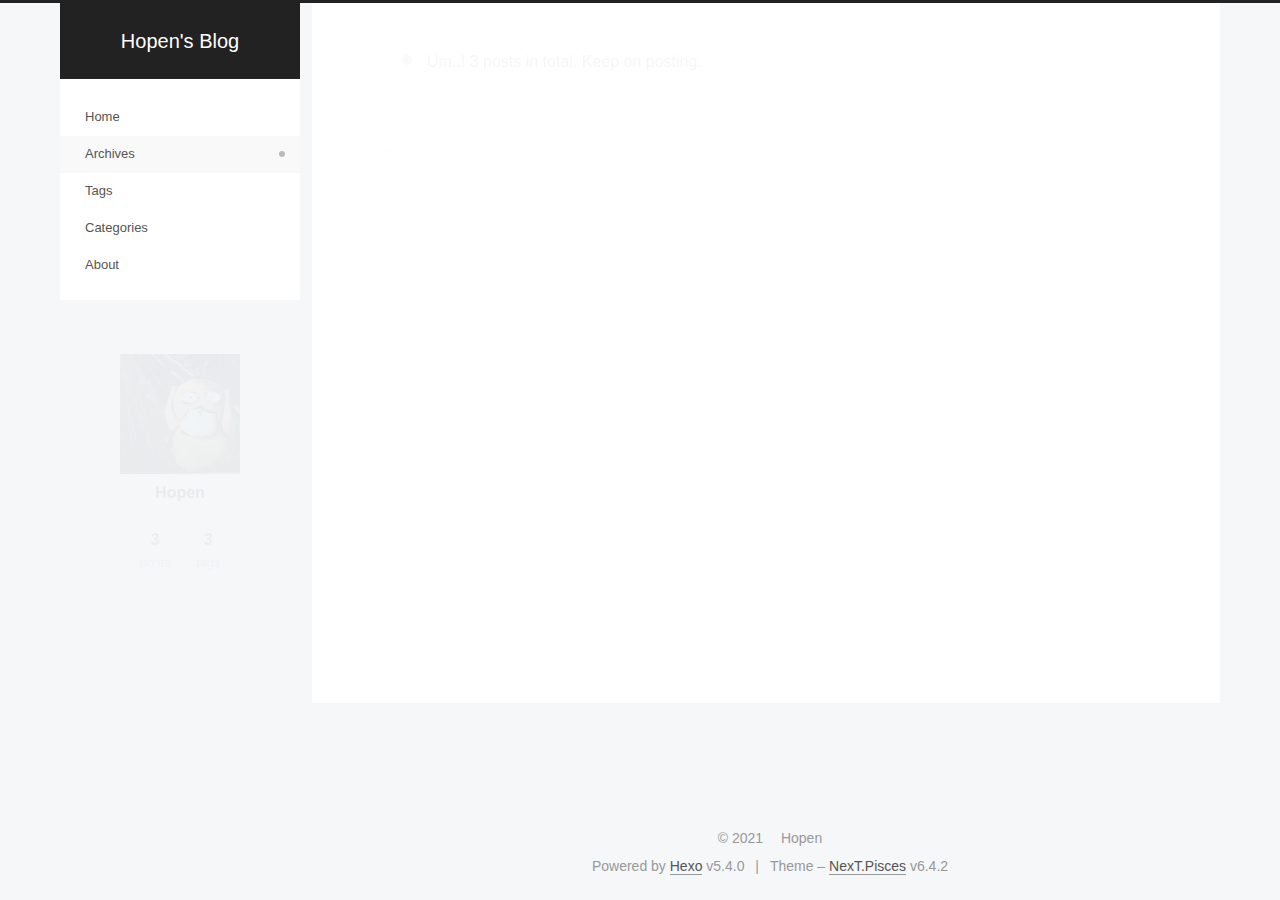
==== archives/index.html @ 2e1cee62 "Site updated: 2021-11-30 07:17:45" ====
<!DOCTYPE html>












  


<html class="theme-next pisces use-motion" lang="Chinese, English">
<head>
  <meta charset="UTF-8"/>
<meta http-equiv="X-UA-Compatible" content="IE=edge" />
<meta name="viewport" content="width=device-width, initial-scale=1, maximum-scale=2"/>
<meta name="theme-color" content="#222">












<meta http-equiv="Cache-Control" content="no-transform" />
<meta http-equiv="Cache-Control" content="no-siteapp" />






















<link href="/lib/font-awesome/css/font-awesome.min.css?v=4.6.2" rel="stylesheet" type="text/css" />

<link href="/css/main.css?v=6.4.2" rel="stylesheet" type="text/css" />


  <link rel="apple-touch-icon" sizes="180x180" href="/images/apple-touch-icon-next.png?v=6.4.2">


  <link rel="icon" type="image/png" sizes="32x32" href="/images/favicon-32x32-next.png?v=6.4.2">


  <link rel="icon" type="image/png" sizes="16x16" href="/images/favicon-16x16-next.png?v=6.4.2">


  <link rel="mask-icon" href="/images/logo.svg?v=6.4.2" color="#222">









<script type="text/javascript" id="hexo.configurations">
  var NexT = window.NexT || {};
  var CONFIG = {
    root: '',
    scheme: 'Pisces',
    version: '6.4.2',
    sidebar: {"position":"left","display":"post","offset":12,"b2t":true,"scrollpercent":true,"onmobile":false},
    fancybox: false,
    fastclick: false,
    lazyload: false,
    tabs: true,
    motion: {"enable":true,"async":false,"transition":{"post_block":"fadeIn","post_header":"slideDownIn","post_body":"slideDownIn","coll_header":"slideLeftIn","sidebar":"slideUpIn"}},
    algolia: {
      applicationID: '',
      apiKey: '',
      indexName: '',
      hits: {"per_page":10},
      labels: {"input_placeholder":"Search for Posts","hits_empty":"We didn't find any results for the search: ${query}","hits_stats":"${hits} results found in ${time} ms"}
    }
  };
</script>


  




  <meta property="og:type" content="website">
<meta property="og:title" content="Hopen&#39;s Blog">
<meta property="og:url" content="http://hopexn.github.io/archives/index.html">
<meta property="og:site_name" content="Hopen&#39;s Blog">
<meta property="og:locale">
<meta property="article:author" content="Hopen">
<meta name="twitter:card" content="summary">






  <link rel="canonical" href="http://hopexn.github.io/archives/"/>



<script type="text/javascript" id="page.configurations">
  CONFIG.page = {
    sidebar: "",
  };
</script>

  <title>Archive | Hopen's Blog</title>
  









  <noscript>
  <style type="text/css">
    .use-motion .motion-element,
    .use-motion .brand,
    .use-motion .menu-item,
    .sidebar-inner,
    .use-motion .post-block,
    .use-motion .pagination,
    .use-motion .comments,
    .use-motion .post-header,
    .use-motion .post-body,
    .use-motion .collection-title { opacity: initial; }

    .use-motion .logo,
    .use-motion .site-title,
    .use-motion .site-subtitle {
      opacity: initial;
      top: initial;
    }

    .use-motion {
      .logo-line-before i { left: initial; }
      .logo-line-after i { right: initial; }
    }
  </style>
</noscript>

<meta name="generator" content="Hexo 5.4.0"></head>

<body itemscope itemtype="http://schema.org/WebPage" lang="Chinese, English">

  
  
    
  

  <div class="container sidebar-position-left page-archive">
    <div class="headband"></div>

    <header id="header" class="header" itemscope itemtype="http://schema.org/WPHeader">
      <div class="header-inner"><div class="site-brand-wrapper">
  <div class="site-meta ">
    

    <div class="custom-logo-site-title">
      <a href="/" class="brand" rel="start">
        <span class="logo-line-before"><i></i></span>
        <span class="site-title">Hopen's Blog</span>
        <span class="logo-line-after"><i></i></span>
      </a>
    </div>
    
  </div>

  <div class="site-nav-toggle">
    <button aria-label="Toggle navigation bar">
      <span class="btn-bar"></span>
      <span class="btn-bar"></span>
      <span class="btn-bar"></span>
    </button>
  </div>
</div>



<nav class="site-nav">
  
    <ul id="menu" class="menu">
      
        
        
        
          
          <li class="menu-item menu-item-home">
    <a href="/" rel="section">
      <i class="menu-item-icon fa fa-fw fa-home"></i> <br />Home</a>
  </li>
        
        
        
          
          <li class="menu-item menu-item-archives menu-item-active">
    <a href="/archives/" rel="section">
      <i class="menu-item-icon fa fa-fw fa-archive"></i> <br />Archives</a>
  </li>
        
        
        
          
          <li class="menu-item menu-item-tags">
    <a href="/tags/" rel="section">
      <i class="menu-item-icon fa fa-fw fa-tags"></i> <br />Tags</a>
  </li>
        
        
        
          
          <li class="menu-item menu-item-categories">
    <a href="/categories/" rel="section">
      <i class="menu-item-icon fa fa-fw fa-th"></i> <br />Categories</a>
  </li>
        
        
        
          
          <li class="menu-item menu-item-about">
    <a href="/about/" rel="section">
      <i class="menu-item-icon fa fa-fw fa-user"></i> <br />About</a>
  </li>

      
      
    </ul>
  

  

  
</nav>



  



</div>
    </header>

    


    <main id="main" class="main">
      <div class="main-inner">
        <div class="content-wrap">
          
            

    
    
      
      
    
      
      
    
      
      
    
      
      
    
      
      
    
    

  


          
          <div id="content" class="content">
            

  
  
  
  <div class="post-block archive">
    <div id="posts" class="posts-collapse">
      <span class="archive-move-on"></span>

      
      <span class="archive-page-counter">
        
        
        
          
        
        Um..! 3 posts in total. Keep on posting.
      </span>
      

      

        
        
        

        
          
          <div class="collection-title">
            <h2 class="archive-year" id="archive-year-2019">2019</h2>
          </div>
        
        

        

  <article class="post post-type-normal" itemscope itemtype="http://schema.org/Article">
    <header class="post-header">

      <h3 class="post-title">
        
            <a class="post-title-link" href="/2019/%E6%95%B0%E6%8D%AE%E5%8F%AF%E8%A7%86%E5%8C%96%E8%AF%BE%E8%AE%BE%E4%B8%80%EF%BC%9A%E4%B8%AD%E5%9B%BD%E7%BE%8E%E5%B1%95%E5%9B%BE%E7%89%87%E7%9B%B8%E4%BC%BC%E5%BA%A6%E6%A3%80%E6%B5%8B/" itemprop="url">
              
                <span itemprop="name">数据可视化课设一：中国美展图片相似度检测</span>
              
            </a>
        
      </h3>

      <div class="post-meta">
        <time class="post-time" itemprop="dateCreated"
              datetime="2019-04-19T12:26:35+08:00"
              content="2019-04-19" >
          04-19
        </time>
      </div>

    </header>
  </article>



      

        
        
        

        
        

        

  <article class="post post-type-normal" itemscope itemtype="http://schema.org/Article">
    <header class="post-header">

      <h3 class="post-title">
        
            <a class="post-title-link" href="/2019/SSH%E7%AB%AF%E5%8F%A3%E4%BB%A3%E7%90%86%E6%8A%80%E5%B7%A7/" itemprop="url">
              
                <span itemprop="name">SSH端口代理技巧</span>
              
            </a>
        
      </h3>

      <div class="post-meta">
        <time class="post-time" itemprop="dateCreated"
              datetime="2019-03-21T14:05:45+08:00"
              content="2019-03-21" >
          03-21
        </time>
      </div>

    </header>
  </article>



      

        
        
        

        
        

        

  <article class="post post-type-normal" itemscope itemtype="http://schema.org/Article">
    <header class="post-header">

      <h3 class="post-title">
        
            <a class="post-title-link" href="/2019/%E5%A4%A7%E6%95%B0%E6%8D%AE%E7%B3%BB%E7%BB%9F%E5%9F%BA%E7%A1%80%E5%AE%9E%E9%AA%8C%E5%9B%9B/" itemprop="url">
              
                <span itemprop="name">大数据系统基础 实验四</span>
              
            </a>
        
      </h3>

      <div class="post-meta">
        <time class="post-time" itemprop="dateCreated"
              datetime="2019-01-01T12:00:00+08:00"
              content="2019-01-01" >
          01-01
        </time>
      </div>

    </header>
  </article>



      

    </div>
  </div>
  
  
  

  



          </div>
          

        </div>
        
          
  
  <div class="sidebar-toggle">
    <div class="sidebar-toggle-line-wrap">
      <span class="sidebar-toggle-line sidebar-toggle-line-first"></span>
      <span class="sidebar-toggle-line sidebar-toggle-line-middle"></span>
      <span class="sidebar-toggle-line sidebar-toggle-line-last"></span>
    </div>
  </div>

  <aside id="sidebar" class="sidebar">
    
    <div class="sidebar-inner">

      

      

      <section class="site-overview-wrap sidebar-panel sidebar-panel-active">
        <div class="site-overview">
          <div class="site-author motion-element" itemprop="author" itemscope itemtype="http://schema.org/Person">
            
              <img class="site-author-image" itemprop="image"
                src="/images/avatar.jpg"
                alt="Hopen" />
            
              <p class="site-author-name" itemprop="name">Hopen</p>
              <p class="site-description motion-element" itemprop="description"></p>
          </div>

          
            <nav class="site-state motion-element">
              
                <div class="site-state-item site-state-posts">
                
                  <a href="/archives/%20%7C%7C%20archive">
                
                    <span class="site-state-item-count">3</span>
                    <span class="site-state-item-name">posts</span>
                  </a>
                </div>
              

              

              
                
                
                <div class="site-state-item site-state-tags">
                  <a href="/tags/index.html">
                    
                    
                      
                    
                      
                    
                      
                    
                    <span class="site-state-item-count">3</span>
                    <span class="site-state-item-name">tags</span>
                  </a>
                </div>
              
            </nav>
          

          

          

          
          

          
          

          
            
          
          

        </div>
      </section>

      

      
        <div class="back-to-top">
          <i class="fa fa-arrow-up"></i>
          
            <span id="scrollpercent"><span>0</span>%</span>
          
        </div>
      

    </div>
  </aside>


        
      </div>
    </main>

    <footer id="footer" class="footer">
      <div class="footer-inner">
        <div class="copyright">&copy; <span itemprop="copyrightYear">2021</span>
  <span class="with-love" id="animate">
    <i class="fa fa-user"></i>
  </span>
  <span class="author" itemprop="copyrightHolder">Hopen</span>

  

  
</div>


  



  <div class="powered-by">Powered by <a class="theme-link" target="_blank" rel="external nofollow" href="https://hexo.io">Hexo</a> v5.4.0</div>



  <span class="post-meta-divider">|</span>



  <div class="theme-info">Theme – <a class="theme-link" target="_blank" rel="external nofollow" href="https://theme-next.org">NexT.Pisces</a> v6.4.2</div>




        








        
      </div>
    </footer>

    

    
	
    

    
  </div>

  

<script type="text/javascript">
  if (Object.prototype.toString.call(window.Promise) !== '[object Function]') {
    window.Promise = null;
  }
</script>


























  
  
    <script type="text/javascript" src="/lib/jquery/index.js?v=2.1.3"></script>
  

  
  
    <script type="text/javascript" src="/lib/velocity/velocity.min.js?v=1.2.1"></script>
  

  
  
    <script type="text/javascript" src="/lib/velocity/velocity.ui.min.js?v=1.2.1"></script>
  


  


  <script type="text/javascript" src="/js/src/utils.js?v=6.4.2"></script>

  <script type="text/javascript" src="/js/src/motion.js?v=6.4.2"></script>



  
  


  <script type="text/javascript" src="/js/src/affix.js?v=6.4.2"></script>

  <script type="text/javascript" src="/js/src/schemes/pisces.js?v=6.4.2"></script>



  

  


  <script type="text/javascript" src="/js/src/bootstrap.js?v=6.4.2"></script>



  



  










  





  

  

  

  
  

  
  

  


  
  

  

  

  

  

  
  <style>
    .copy-btn {
      display: inline-block;
      padding: 6px 12px;
      font-size: 13px;
      font-weight: 700;
      line-height: 20px;
      color: #333;
      white-space: nowrap;
      vertical-align: middle;
      cursor: pointer;
      background-color: #eee;
      background-image: linear-gradient(#fcfcfc, #eee);
      border: 1px solid #d5d5d5;
      border-radius: 3px;
      user-select: none;
      outline: 0;
    }

    .highlight-wrap .copy-btn {
      transition: opacity .3s ease-in-out;
      opacity: 0;
      padding: 2px 6px;
      position: absolute;
      right: 4px;
      top: 8px;
    }

    .highlight-wrap:hover .copy-btn,
    .highlight-wrap .copy-btn:focus {
      opacity: 1
    }

    .highlight-wrap {
      position: relative;
    }
  </style>
  <script>
    $('.highlight').each(function (i, e) {
      var $wrap = $('<div>').addClass('highlight-wrap')
      $(e).after($wrap)
      $wrap.append($('<button>').addClass('copy-btn').append('Copy').on('click', function (e) {
        var code = $(this).parent().find('.code').find('.line').map(function (i, e) {
          return $(e).text()
        }).toArray().join('\n')
        var ta = document.createElement('textarea')
        document.body.appendChild(ta)
        ta.style.position = 'absolute'
        ta.style.top = '0px'
        ta.style.left = '0px'
        ta.value = code
        ta.select()
        ta.focus()
        var result = document.execCommand('copy')
        document.body.removeChild(ta)
        
        $(this).blur()
      })).on('mouseleave', function (e) {
        var $b = $(this).find('.copy-btn')
        setTimeout(function () {
          $b.text('Copy')
        }, 300)
      }).append(e)
    })
  </script>


</body>
</html>
---- css/main.css ----
/* normalize.css v3.0.2 | MIT License | git.io/normalize */
html {
  font-family: sans-serif; /* 1 */
  -ms-text-size-adjust: 100%; /* 2 */
  -webkit-text-size-adjust: 100%; /* 2 */
}
body {
  margin: 0;
}
article,
aside,
details,
figcaption,
figure,
footer,
header,
hgroup,
main,
menu,
nav,
section,
summary {
  display: block;
}
audio,
canvas,
progress,
video {
  display: inline-block; /* 1 */
  vertical-align: baseline; /* 2 */
}
audio:not([controls]) {
  display: none;
  height: 0;
}
[hidden],
template {
  display: none;
}
a {
  background-color: transparent;
}
a:active,
a:hover {
  outline: 0;
}
abbr[title] {
  border-bottom: 1px dotted;
}
b,
strong {
  font-weight: bold;
}
dfn {
  font-style: italic;
}
h1 {
  font-size: 2em;
  margin: 0.67em 0;
}
mark {
  background: #ff0;
  color: #000;
}
small {
  font-size: 80%;
}
sub,
sup {
  font-size: 75%;
  line-height: 0;
  position: relative;
  vertical-align: baseline;
}
sup {
  top: -0.5em;
}
sub {
  bottom: -0.25em;
}
img {
  border: 0;
}
svg:not(:root) {
  overflow: hidden;
}
figure {
  margin: 1em 40px;
}
hr {
  -moz-box-sizing: content-box;
  box-sizing: content-box;
  height: 0;
}
pre {
  overflow: auto;
}
code,
kbd,
pre,
samp {
  font-family: monospace, monospace;
  font-size: 1em;
}
button,
input,
optgroup,
select,
textarea {
  color: inherit; /* 1 */
  font: inherit; /* 2 */
  margin: 0; /* 3 */
}
button {
  overflow: visible;
}
button,
select {
  text-transform: none;
}
button,
html input[type="button"],
input[type="reset"],
input[type="submit"] {
  -webkit-appearance: button; /* 2 */
  cursor: pointer; /* 3 */
}
button[disabled],
html input[disabled] {
  cursor: default;
}
button::-moz-focus-inner,
input::-moz-focus-inner {
  border: 0;
  padding: 0;
}
input {
  line-height: normal;
}
input[type="checkbox"],
input[type="radio"] {
  box-sizing: border-box; /* 1 */
  padding: 0; /* 2 */
}
input[type="number"]::-webkit-inner-spin-button,
input[type="number"]::-webkit-outer-spin-button {
  height: auto;
}
input[type="search"] {
  -webkit-appearance: textfield; /* 1 */
  -moz-box-sizing: content-box;
  -webkit-box-sizing: content-box; /* 2 */
  box-sizing: content-box;
}
input[type="search"]::-webkit-search-cancel-button,
input[type="search"]::-webkit-search-decoration {
  -webkit-appearance: none;
}
fieldset {
  border: 1px solid #c0c0c0;
  margin: 0 2px;
  padding: 0.35em 0.625em 0.75em;
}
legend {
  border: 0; /* 1 */
  padding: 0; /* 2 */
}
textarea {
  overflow: auto;
}
optgroup {
  font-weight: bold;
}
table {
  border-collapse: collapse;
  border-spacing: 0;
}
td,
th {
  padding: 0;
}
::selection {
  background: #262a30;
  color: #fff;
}
body {
  position: relative;
  font-family: 'Lato', "PingFang SC", "Microsoft YaHei", sans-serif;
  font-size: 14px;
  line-height: 2;
  color: #555;
  background: #f5f7f9;
}
@media (max-width: 767px) {
  body {
    padding-right: 0 !important;
  }
}
@media (min-width: 768px) and (max-width: 991px) {
  body {
    padding-right: 0 !important;
  }
}
@media (min-width: 1200px) {
  body {
    font-size: 16px;
  }
}
h1,
h2,
h3,
h4,
h5,
h6 {
  margin: 0;
  padding: 0;
  font-weight: bold;
  line-height: 1.5;
  font-family: 'Lato', "PingFang SC", "Microsoft YaHei", sans-serif;
}
h1,
h2,
h3,
h4,
h5,
h6 {
  margin: 20px 0 15px;
}
h1 {
  font-size: 22px;
}
@media (max-width: 767px) {
  h1 {
    font-size: 18px;
  }
}
h2 {
  font-size: 20px;
}
@media (max-width: 767px) {
  h2 {
    font-size: 16px;
  }
}
h3 {
  font-size: 18px;
}
@media (max-width: 767px) {
  h3 {
    font-size: 14px;
  }
}
h4 {
  font-size: 16px;
}
@media (max-width: 767px) {
  h4 {
    font-size: 12px;
  }
}
h5 {
  font-size: 14px;
}
@media (max-width: 767px) {
  h5 {
    font-size: 10px;
  }
}
h6 {
  font-size: 12px;
}
@media (max-width: 767px) {
  h6 {
    font-size: 8px;
  }
}
p {
  margin: 0 0 20px 0;
}
a,
span.exturl {
  overflow-wrap: break-word;
  word-wrap: break-word;
  background-color: transparent;
  color: #555;
  text-decoration: none;
  outline: none;
  border-bottom: 1px solid #999;
  cursor: pointer;
}
a:hover,
span.exturl:hover,
a:active,
span.exturl:active {
  color: #222;
  border-bottom-color: #222;
}
blockquote {
  margin: 0;
  padding: 0;
}
img {
  display: block;
  margin: auto;
  max-width: 100%;
  height: auto;
}
hr {
  margin: 40px 0;
  height: 3px;
  border: none;
  background-color: #ddd;
  background-image: repeating-linear-gradient(-45deg, #fff, #fff 4px, transparent 4px, transparent 8px);
}
blockquote {
  padding: 0 15px;
  color: #666;
  border-left: 4px solid #ddd;
}
blockquote cite::before {
  content: "-";
  padding: 0 5px;
}
dt {
  font-weight: 700;
}
dd {
  margin: 0;
  padding: 0;
}
kbd {
  border: 1px solid #ccc;
  border-radius: 0.2em;
  box-shadow: 0.1em 0.1em 0.2em rgba(0,0,0,0.1);
  background-color: #f9f9f9;
  font-family: inherit;
  background-image: -webkit-linear-gradient(top, #eee, #fff, #eee);
  padding: 0.1em 0.3em;
  white-space: nowrap;
}
.text-left {
  text-align: left;
}
.text-center {
  text-align: center;
}
.text-right {
  text-align: right;
}
.text-justify {
  text-align: justify;
}
.text-nowrap {
  white-space: nowrap;
}
.text-lowercase {
  text-transform: lowercase;
}
.text-uppercase {
  text-transform: uppercase;
}
.text-capitalize {
  text-transform: capitalize;
}
.center-block {
  display: block;
  margin-left: auto;
  margin-right: auto;
}
.clearfix:before,
.clearfix:after {
  content: " ";
  display: table;
}
.clearfix:after {
  clear: both;
}
.pullquote {
  width: 45%;
}
.pullquote.left {
  float: left;
  margin-left: 5px;
  margin-right: 10px;
}
.pullquote.right {
  float: right;
  margin-left: 10px;
  margin-right: 5px;
}
.affix.affix.affix {
  position: fixed;
}
.translation {
  margin-top: -20px;
  font-size: 14px;
  color: #999;
}
.scrollbar-measure {
  width: 100px;
  height: 100px;
  overflow: scroll;
  position: absolute;
  top: -9999px;
}
.use-motion .motion-element {
  opacity: 0;
}
table {
  margin: 20px 0;
  width: 100%;
  border-collapse: collapse;
  border-spacing: 0;
  border: 1px solid #ddd;
  font-size: 14px;
  word-break: break-all;
}
table>tbody>tr:nth-of-type(odd) {
  background-color: #f9f9f9;
}
table>tbody>tr:hover {
  background-color: #f5f5f5;
}
caption,
th,
td {
  padding: 8px;
  text-align: left;
  vertical-align: middle;
  font-weight: normal;
}
th,
td {
  border-bottom: 3px solid #ddd;
  border-right: 1px solid #eee;
}
th {
  padding-bottom: 10px;
  font-weight: 700;
}
td {
  border-bottom-width: 1px;
}
html,
body {
  height: 100%;
}
.container {
  position: relative;
  min-height: 100%;
}
.header-inner {
  margin: 0 auto;
  padding: 100px 0 70px;
  width: calc(100% - 20px);
}
@media (min-width: 1200px) {
  .container .header-inner {
    width: 1160px;
  }
}
@media (min-width: 1600px) {
  .container .header-inner {
    width: 73%;
  }
}
.main {
  padding-bottom: 150px;
}
.main-inner {
  margin: 0 auto;
  width: calc(100% - 20px);
}
@media (min-width: 1200px) {
  .container .main-inner {
    width: 1160px;
  }
}
@media (min-width: 1600px) {
  .container .main-inner {
    width: 73%;
  }
}
.footer {
  position: absolute;
  left: 0;
  bottom: 0;
  width: 100%;
  min-height: 50px;
}
.footer-inner {
  box-sizing: border-box;
  margin: 20px auto;
  width: calc(100% - 20px);
}
@media (min-width: 1200px) {
  .container .footer-inner {
    width: 1160px;
  }
}
@media (min-width: 1600px) {
  .container .footer-inner {
    width: 73%;
  }
}
pre,
.highlight {
  overflow: auto;
  margin: 20px 0;
  padding: 0;
  font-size: 14px;
  color: #4d4d4c;
  background: #f7f7f7;
  line-height: 1.6;
}
pre,
code {
  font-family: consolas, Menlo, "PingFang SC", "Microsoft YaHei", monospace;
}
code {
  overflow-wrap: break-word;
  word-wrap: break-word;
  padding: 2px 4px;
  color: #555;
  background: #eee;
  border-radius: 3px;
  font-size: 14px;
}
pre {
  padding: 10px;
}
pre code {
  padding: 0;
  color: #4d4d4c;
  background: none;
  text-shadow: none;
}
.highlight {
  border-radius: 1px;
}
.highlight pre {
  border: none;
  margin: 0;
  padding: 10px 0;
}
.highlight table {
  margin: 0;
  width: auto;
  border: none;
}
.highlight td {
  border: none;
  padding: 0;
}
.highlight figcaption {
  font-size: 1em;
  color: #4d4d4c;
  line-height: 1em;
  margin-bottom: 1em;
  margin: 0em;
  padding: 0.5em;
  background: #eee;
  border-bottom: 1px solid #e9e9e9;
}
.highlight figcaption:before,
.highlight figcaption:after {
  content: " ";
  display: table;
}
.highlight figcaption:after {
  clear: both;
}
.highlight figcaption a {
  float: right;
  color: #4d4d4c;
}
.highlight figcaption a:hover {
  border-bottom-color: #4d4d4c;
}
.highlight .gutter pre {
  padding-left: 10px;
  padding-right: 10px;
  color: #869194;
  text-align: right;
  background-color: #eff2f3;
}
.highlight .code pre {
  width: 100%;
  padding-left: 10px;
  padding-right: 10px;
  background-color: #f7f7f7;
}
.highlight .line {
  height: 20px;
}
.gutter {
  -webkit-user-select: none;
  -moz-user-select: none;
  -ms-user-select: none;
  user-select: none;
}
.gist table {
  width: auto;
}
.gist table td {
  border: none;
}
pre .deletion {
  background: #fdd;
}
pre .addition {
  background: #dfd;
}
pre .meta {
  color: #8959a8;
}
pre .comment {
  color: #8e908c;
}
pre .variable,
pre .attribute,
pre .tag,
pre .regexp,
pre .ruby .constant,
pre .xml .tag .title,
pre .xml .pi,
pre .xml .doctype,
pre .html .doctype,
pre .css .id,
pre .css .class,
pre .css .pseudo {
  color: #c82829;
}
pre .number,
pre .preprocessor,
pre .built_in,
pre .literal,
pre .params,
pre .constant,
pre .command {
  color: #f5871f;
}
pre .ruby .class .title,
pre .css .rules .attribute,
pre .string,
pre .value,
pre .inheritance,
pre .header,
pre .ruby .symbol,
pre .xml .cdata,
pre .special,
pre .number,
pre .formula {
  color: #718c00;
}
pre .title,
pre .css .hexcolor {
  color: #3e999f;
}
pre .function,
pre .python .decorator,
pre .python .title,
pre .ruby .function .title,
pre .ruby .title .keyword,
pre .perl .sub,
pre .javascript .title,
pre .coffeescript .title {
  color: #4271ae;
}
pre .keyword,
pre .javascript .function {
  color: #8959a8;
}
.posts-expand .post-body img.full-image {
  border: none;
}
.blockquote-center,
.page-home .post-type-quote blockquote,
.page-post-detail .post-type-quote blockquote {
  position: relative;
  margin: 40px 0;
  padding: 0;
  border-left: none;
  text-align: center;
}
.blockquote-center::before,
.page-home .post-type-quote blockquote::before,
.page-post-detail .post-type-quote blockquote::before,
.blockquote-center::after,
.page-home .post-type-quote blockquote::after,
.page-post-detail .post-type-quote blockquote::after {
  position: absolute;
  content: ' ';
  display: block;
  width: 100%;
  height: 24px;
  opacity: 0.2;
  background-repeat: no-repeat;
  background-position: 0 -6px;
  background-size: 22px 22px;
}
.blockquote-center::before,
.page-home .post-type-quote blockquote::before,
.page-post-detail .post-type-quote blockquote::before {
  top: -20px;
  background-image: url("../images/quote-l.svg");
  border-top: 1px solid #ccc;
}
.blockquote-center::after,
.page-home .post-type-quote blockquote::after,
.page-post-detail .post-type-quote blockquote::after {
  bottom: -20px;
  background-image: url("../images/quote-r.svg");
  border-bottom: 1px solid #ccc;
  background-position: 100% 8px;
}
.blockquote-center p,
.page-home .post-type-quote blockquote p,
.page-post-detail .post-type-quote blockquote p,
.blockquote-center div,
.page-home .post-type-quote blockquote div,
.page-post-detail .post-type-quote blockquote div {
  text-align: center;
}
.post .post-body .group-picture img {
  box-sizing: border-box;
  padding: 0 3px;
  border: none;
}
.post .group-picture-row {
  overflow: hidden;
  margin-top: 6px;
}
.post .group-picture-row:first-child {
  margin-top: 0;
}
.post .group-picture-column {
  float: left;
}
.page-post-detail .post-body .group-picture-column {
  float: none;
  margin-top: 10px;
  width: auto !important;
}
.page-post-detail .post-body .group-picture-column img {
  margin: 0 auto;
}
.page-archive .group-picture-container {
  overflow: hidden;
}
.page-archive .group-picture-row {
  float: left;
}
.page-archive .group-picture-row:first-child {
  margin-top: 6px;
}
.page-archive .group-picture-column {
  max-width: 150px;
  max-height: 150px;
}
.post-body .note {
  position: relative;
  padding: 15px;
  margin-bottom: 20px;
  border: 1px solid #eee;
  border-left-width: 5px;
  border-radius: 3px;
}
.post-body .note h2,
.post-body .note h3,
.post-body .note h4,
.post-body .note h5,
.post-body .note h6 {
  margin-top: 0;
  margin-bottom: 0;
  border-bottom: initial;
  padding-top: 0 !important;
}
.post-body .note p:first-child,
.post-body .note ul:first-child,
.post-body .note ol:first-child,
.post-body .note table:first-child,
.post-body .note pre:first-child,
.post-body .note blockquote:first-child {
  margin-top: 0;
}
.post-body .note p:last-child,
.post-body .note ul:last-child,
.post-body .note ol:last-child,
.post-body .note table:last-child,
.post-body .note pre:last-child,
.post-body .note blockquote:last-child {
  margin-bottom: 0;
}
.post-body .note.default {
  border-left-color: #777;
}
.post-body .note.default h2,
.post-body .note.default h3,
.post-body .note.default h4,
.post-body .note.default h5,
.post-body .note.default h6 {
  color: #777;
}
.post-body .note.primary {
  border-left-color: #6f42c1;
}
.post-body .note.primary h2,
.post-body .note.primary h3,
.post-body .note.primary h4,
.post-body .note.primary h5,
.post-body .note.primary h6 {
  color: #6f42c1;
}
.post-body .note.info {
  border-left-color: #428bca;
}
.post-body .note.info h2,
.post-body .note.info h3,
.post-body .note.info h4,
.post-body .note.info h5,
.post-body .note.info h6 {
  color: #428bca;
}
.post-body .note.success {
  border-left-color: #5cb85c;
}
.post-body .note.success h2,
.post-body .note.success h3,
.post-body .note.success h4,
.post-body .note.success h5,
.post-body .note.success h6 {
  color: #5cb85c;
}
.post-body .note.warning {
  border-left-color: #f0ad4e;
}
.post-body .note.warning h2,
.post-body .note.warning h3,
.post-body .note.warning h4,
.post-body .note.warning h5,
.post-body .note.warning h6 {
  color: #f0ad4e;
}
.post-body .note.danger {
  border-left-color: #d9534f;
}
.post-body .note.danger h2,
.post-body .note.danger h3,
.post-body .note.danger h4,
.post-body .note.danger h5,
.post-body .note.danger h6 {
  color: #d9534f;
}
.post-body .label {
  display: inline;
  padding: 0 2px;
  white-space: nowrap;
}
.post-body .label.default {
  background-color: #f0f0f0;
}
.post-body .label.primary {
  background-color: #efe6f7;
}
.post-body .label.info {
  background-color: #e5f2f8;
}
.post-body .label.success {
  background-color: #e7f4e9;
}
.post-body .label.warning {
  background-color: #fcf6e1;
}
.post-body .label.danger {
  background-color: #fae8eb;
}
.post-body .tabs {
  position: relative;
  display: block;
  margin-bottom: 20px;
  padding-top: 10px;
}
.post-body .tabs ul.nav-tabs {
  margin: 0;
  padding: 0;
  display: flex;
  margin-bottom: -1px;
}
@media (max-width: 413px) {
  .post-body .tabs ul.nav-tabs {
    display: block;
    margin-bottom: 5px;
  }
}
.post-body .tabs ul.nav-tabs li.tab {
  list-style-type: none !important;
  margin: 0 0.25em 0 0;
  border-top: 3px solid transparent;
  border-left: 1px solid transparent;
  border-right: 1px solid transparent;
}
@media (max-width: 413px) {
  .post-body .tabs ul.nav-tabs li.tab {
    margin: initial;
    border-top: 1px solid transparent;
    border-left: 3px solid transparent;
    border-right: 1px solid transparent;
    border-bottom: 1px solid transparent;
  }
}
.post-body .tabs ul.nav-tabs li.tab a {
  outline: 0;
  border-bottom: initial;
  display: block;
  line-height: 1.8em;
  padding: 0.25em 0.75em;
  transition-duration: 0.2s;
  transition-timing-function: ease-out;
  transition-delay: 0s;
}
.post-body .tabs ul.nav-tabs li.tab a i {
  width: 1.285714285714286em;
}
.post-body .tabs ul.nav-tabs li.tab.active {
  border-top: 3px solid #fc6423;
  border-left: 1px solid #ddd;
  border-right: 1px solid #ddd;
  background-color: #fff;
}
@media (max-width: 413px) {
  .post-body .tabs ul.nav-tabs li.tab.active {
    border-top: 1px solid #ddd;
    border-left: 3px solid #fc6423;
    border-right: 1px solid #ddd;
    border-bottom: 1px solid #ddd;
  }
}
.post-body .tabs ul.nav-tabs li.tab.active a {
  cursor: default;
  color: #555;
}
.post-body .tabs .tab-content {
  background-color: #fff;
}
.post-body .tabs .tab-content .tab-pane {
  border: 1px solid #ddd;
  padding: 20px 20px 0 20px;
}
.post-body .tabs .tab-content .tab-pane:not(.active) {
  display: none !important;
}
.post-body .tabs .tab-content .tab-pane.active {
  display: block !important;
}
.btn {
  display: inline-block;
  padding: 0 20px;
  font-size: 14px;
  color: #555;
  background: #fff;
  border: 2px solid #555;
  text-decoration: none;
  border-radius: 2px;
  transition-property: background-color;
  transition-duration: 0.2s;
  transition-timing-function: ease-in-out;
  transition-delay: 0s;
  line-height: 2;
}
.btn:hover {
  border-color: #222;
  color: #fff;
  background: #222;
}
.btn +.btn {
  margin: 0 0 8px 8px;
}
.btn .fa-fw {
  width: 1.285714285714286em;
  text-align: left;
}
.btn-bar {
  display: block;
  width: 22px;
  height: 2px;
  background: #555;
  border-radius: 1px;
}
.btn-bar+.btn-bar {
  margin-top: 4px;
}
.pagination {
  margin: 120px 0 40px;
  text-align: center;
  border-top: 1px solid #eee;
}
.page-number-basic,
.pagination .prev,
.pagination .next,
.pagination .page-number,
.pagination .space {
  display: inline-block;
  position: relative;
  top: -1px;
  margin: 0 10px;
  padding: 0 11px;
}
@media (max-width: 767px) {
  .page-number-basic,
  .pagination .prev,
  .pagination .next,
  .pagination .page-number,
  .pagination .space {
    margin: 0 5px;
  }
}
.pagination .prev,
.pagination .next,
.pagination .page-number {
  border-bottom: 0;
  border-top: 1px solid #eee;
  transition-property: border-color;
  transition-duration: 0.2s;
  transition-timing-function: ease-in-out;
  transition-delay: 0s;
}
.pagination .prev:hover,
.pagination .next:hover,
.pagination .page-number:hover {
  border-top-color: #222;
}
.pagination .space {
  padding: 0;
  margin: 0;
}
.pagination .prev {
  margin-left: 0;
}
.pagination .next {
  margin-right: 0;
}
.pagination .page-number.current {
  color: #fff;
  background: #ccc;
  border-top-color: #ccc;
}
@media (max-width: 767px) {
  .pagination {
    border-top: none;
  }
  .pagination .prev,
  .pagination .next,
  .pagination .page-number {
    margin-bottom: 10px;
    border-top: 0;
    border-bottom: 1px solid #eee;
    padding: 0 10px;
  }
  .pagination .prev:hover,
  .pagination .next:hover,
  .pagination .page-number:hover {
    border-bottom-color: #222;
  }
}
.comments {
  margin: 60px 20px 0;
}
.tag-cloud {
  text-align: center;
}
.tag-cloud a {
  display: inline-block;
  margin: 10px;
}
.back-to-top {
  visibility: hidden;
  margin: 8px -10px -20px;
  background: #f5f7f9;
  font-size: 12px;
  opacity: 0.6;
  cursor: pointer;
  text-align: center;
  -webkit-transform: translateZ(0);
}
.back-to-top:hover {
  opacity: 0.8;
}
@media (min-width: 768px) and (max-width: 991px) {
  .back-to-top {
    display: none !important;
  }
}
@media (max-width: 767px) {
  .back-to-top {
    display: none !important;
  }
}
.back-to-top.back-to-top-on {
  visibility: visible;
  transition-duration: 0.2s;
  transition-timing-function: ease-in-out;
  transition-delay: 0s;
}
.header {
  background: transparent;
}
.header-inner {
  position: relative;
}
.headband {
  height: 3px;
  background: #222;
}
.site-meta {
  margin: 0;
  text-align: center;
}
@media (max-width: 767px) {
  .site-meta {
    text-align: center;
  }
}
.brand {
  position: relative;
  display: inline-block;
  padding: 0 40px;
  color: #fff;
  background: #222;
  border-bottom: none;
}
.brand:hover {
  color: #fff;
}
.logo {
  display: inline-block;
  margin-right: 5px;
  line-height: 36px;
  vertical-align: top;
}
.site-title {
  display: inline-block;
  vertical-align: top;
  line-height: 36px;
  font-size: 20px;
  font-weight: normal;
  font-family: 'Lato', "PingFang SC", "Microsoft YaHei", sans-serif;
}
.site-subtitle {
  margin-top: 10px;
  font-size: 13px;
  color: #ddd;
}
.use-motion .brand {
  opacity: 0;
}
.use-motion .logo,
.use-motion .site-title,
.use-motion .site-subtitle {
  opacity: 0;
  position: relative;
  top: -10px;
}
.site-nav-toggle {
  display: none;
  position: absolute;
  top: 10px;
  left: 10px;
}
@media (max-width: 767px) {
  .site-nav-toggle {
    display: block;
  }
}
.site-nav-toggle button {
  margin-top: 2px;
  padding: 9px 10px;
  background: transparent;
  border: none;
}
@media (max-width: 767px) {
  .site-nav {
    display: none;
    margin: 0 -10px;
    padding: 0 10px;
    clear: both;
    border-top: 1px solid #ddd;
  }
}
@media (min-width: 768px) and (max-width: 991px) {
  .site-nav {
    display: block !important;
  }
}
@media (min-width: 992px) {
  .site-nav {
    display: block !important;
  }
}
.menu {
  margin-top: 20px;
  padding-left: 0;
  text-align: center;
}
.menu .menu-item {
  display: inline-block;
  margin: 0 10px;
  list-style: none;
}
@media screen and (max-width: 767px) {
  .menu .menu-item {
    margin-top: 10px;
  }
}
.menu .menu-item a {
  display: block;
  font-size: 13px;
  line-height: inherit;
  border-bottom: 1px solid transparent;
  transition-property: border-color;
  transition-duration: 0.2s;
  transition-timing-function: ease-in-out;
  transition-delay: 0s;
}
.menu .menu-item a:hover,
.menu-item-active a {
  border-bottom-color: #222;
}
.menu .menu-item .fa {
  margin-right: 5px;
}
.use-motion .menu-item {
  opacity: 0;
}
.post-body {
  overflow-wrap: break-word;
  word-wrap: break-word;
  font-family: 'Lato', "PingFang SC", "Microsoft YaHei", sans-serif;
}
.post-body span.exturl .fa {
  font-size: 14px;
  margin-left: 4px;
}
.post-body .fancybox img {
  display: block !important;
  margin: 0 auto;
  cursor: pointer;
  cursor: zoom-in;
  cursor: -webkit-zoom-in;
}
.post-body .image-caption,
.post-body .figure .caption {
  margin: -20px auto 15px;
  text-align: center;
  font-size: 14px;
  color: #999;
  font-weight: bold;
  line-height: 1;
}
.post-sticky-flag {
  display: inline-block;
  font-size: 16px;
  -ms-transform: rotate(30deg);
  -webkit-transform: rotate(30deg);
  -moz-transform: rotate(30deg);
  -ms-transform: rotate(30deg);
  -o-transform: rotate(30deg);
  transform: rotate(30deg);
}
.use-motion .post-block,
.use-motion .pagination,
.use-motion .comments {
  opacity: 0;
}
.use-motion .post-header {
  opacity: 0;
}
.use-motion .post-body {
  opacity: 0;
}
.use-motion .collection-title {
  opacity: 0;
}
.posts-expand {
  padding-top: 40px;
}
@media (max-width: 767px) {
  .posts-expand {
    margin: 0 20px;
  }
  .post-body pre .gutter pre {
    padding-right: 10px;
  }
  .post-body .highlight {
    margin-left: 0px;
    margin-right: 0px;
    padding: 0;
  }
  .post-body .highlight .gutter pre {
    padding-right: 10px;
  }
}
@media (min-width: 992px) {
  .posts-expand .post-body {
    text-align: justify;
  }
}
.posts-expand .post-body h2,
.posts-expand .post-body h3,
.posts-expand .post-body h4,
.posts-expand .post-body h5,
.posts-expand .post-body h6 {
  padding-top: 10px;
}
.posts-expand .post-body h2 .header-anchor,
.posts-expand .post-body h3 .header-anchor,
.posts-expand .post-body h4 .header-anchor,
.posts-expand .post-body h5 .header-anchor,
.posts-expand .post-body h6 .header-anchor {
  float: right;
  margin-left: 10px;
  color: #ccc;
  border-bottom-style: none;
  visibility: hidden;
}
.posts-expand .post-body h2 .header-anchor:hover,
.posts-expand .post-body h3 .header-anchor:hover,
.posts-expand .post-body h4 .header-anchor:hover,
.posts-expand .post-body h5 .header-anchor:hover,
.posts-expand .post-body h6 .header-anchor:hover {
  color: inherit;
}
.posts-expand .post-body h2:hover .header-anchor,
.posts-expand .post-body h3:hover .header-anchor,
.posts-expand .post-body h4:hover .header-anchor,
.posts-expand .post-body h5:hover .header-anchor,
.posts-expand .post-body h6:hover .header-anchor {
  visibility: visible;
}
.posts-expand .post-body ul li {
  list-style: circle;
}
.posts-expand .post-body img {
  box-sizing: border-box;
  margin: auto;
  padding: 3px;
  border: 1px solid #ddd;
}
.posts-expand .post-body .fancybox img {
  margin: 0 auto 25px;
}
.posts-expand .post-body img {
  margin: 0 auto 25px;
}
@media (max-width: 767px) {
  .posts-collapse {
    margin: 0 20px;
  }
  .posts-collapse .post-title,
  .posts-collapse .post-meta {
    display: block;
    width: auto;
    text-align: left;
  }
}
.posts-collapse {
  position: relative;
  z-index: 1010;
  margin-left: 55px;
}
.posts-collapse::after {
  content: " ";
  position: absolute;
  top: 20px;
  left: 0;
  margin-left: -2px;
  width: 4px;
  height: 100%;
  background: #f5f5f5;
  z-index: -1;
}
@media (max-width: 767px) {
  .posts-collapse {
    margin: 0 20px;
  }
}
.posts-collapse .collection-title {
  position: relative;
  margin: 60px 0;
}
.posts-collapse .collection-title h1,
.posts-collapse .collection-title h2 {
  margin-left: 20px;
}
.posts-collapse .collection-title small {
  color: #bbb;
  margin-left: 5px;
}
.posts-collapse .collection-title::before {
  content: " ";
  position: absolute;
  left: 0;
  top: 50%;
  margin-left: -4px;
  margin-top: -4px;
  width: 8px;
  height: 8px;
  background: #bbb;
  border-radius: 50%;
}
.posts-collapse .post {
  margin: 30px 0;
}
.posts-collapse .post-header {
  position: relative;
  transition-duration: 0.2s;
  transition-timing-function: ease-in-out;
  transition-delay: 0s;
  transition-property: border;
  border-bottom: 1px dashed #ccc;
}
.posts-collapse .post-header::before {
  content: " ";
  position: absolute;
  left: 0;
  top: 12px;
  width: 6px;
  height: 6px;
  margin-left: -4px;
  background: #bbb;
  border-radius: 50%;
  border: 1px solid #fff;
  transition-duration: 0.2s;
  transition-timing-function: ease-in-out;
  transition-delay: 0s;
  transition-property: background;
}
.posts-collapse .post-header:hover {
  border-bottom-color: #666;
}
.posts-collapse .post-header:hover::before {
  background: #222;
}
.posts-collapse .post-meta {
  position: absolute;
  font-size: 12px;
  left: 20px;
  top: 5px;
}
.posts-collapse .post-comments-count {
  display: none;
}
.posts-collapse .post-title {
  margin-left: 60px;
  font-size: 16px;
  font-weight: normal;
  line-height: inherit;
}
.posts-collapse .post-title::after {
  margin-left: 3px;
  opacity: 0.6;
}
.posts-collapse .post-title a {
  color: #666;
  border-bottom: none;
}
.page-home .post-type-quote .post-header,
.page-post-detail .post-type-quote .post-header,
.page-home .post-type-quote .post-tags,
.page-post-detail .post-type-quote .post-tags {
  display: none;
}
.posts-expand .post-title {
  overflow-wrap: break-word;
  word-wrap: break-word;
  text-align: center;
  font-weight: 400;
}
.posts-expand .post-title-link {
  display: inline-block;
  position: relative;
  color: #555;
  border-bottom: none;
  line-height: 1.2;
  vertical-align: top;
}
.posts-expand .post-title-link::before {
  content: "";
  position: absolute;
  width: 100%;
  height: 2px;
  bottom: 0;
  left: 0;
  background-color: #000;
  visibility: hidden;
  -webkit-transform: scaleX(0);
  -moz-transform: scaleX(0);
  -ms-transform: scaleX(0);
  -o-transform: scaleX(0);
  transform: scaleX(0);
  transition-duration: 0.2s;
  transition-timing-function: ease-in-out;
  transition-delay: 0s;
}
.posts-expand .post-title-link:hover::before {
  visibility: visible;
  -webkit-transform: scaleX(1);
  -moz-transform: scaleX(1);
  -ms-transform: scaleX(1);
  -o-transform: scaleX(1);
  transform: scaleX(1);
}
.posts-expand .post-title-link .fa {
  font-size: 16px;
}
.posts-expand .post-meta {
  margin: 3px 0 60px 0;
  color: #999;
  font-family: 'Lato', "PingFang SC", "Microsoft YaHei", sans-serif;
  font-size: 12px;
  text-align: center;
}
.posts-expand .post-meta .post-category-list {
  display: inline-block;
  margin: 0;
  padding: 3px;
}
.posts-expand .post-meta .post-category-list-link {
  color: #999;
}
.posts-expand .post-meta .post-description {
  font-size: 14px;
  margin-top: 2px;
}
.posts-expand .post-meta time {
  border-bottom: 1px dashed #999;
  cursor: help;
}
.post-meta-divider {
  margin: 0 0.5em;
}
.post-meta-item-icon {
  margin-right: 3px;
}
@media (min-width: 768px) and (max-width: 991px) {
  .post-meta-item-icon {
    display: inline-block;
  }
}
@media (max-width: 767px) {
  .post-meta-item-icon {
    display: inline-block;
  }
}
@media (min-width: 768px) and (max-width: 991px) {
  .post-meta-item-text {
    display: none;
  }
}
@media (max-width: 767px) {
  .post-meta-item-text {
    display: none;
  }
}
.post-button {
  margin-top: 40px;
}
.posts-expand .post-tags {
  margin-top: 40px;
  text-align: center;
}
.posts-expand .post-tags a {
  display: inline-block;
  margin-right: 10px;
  font-size: 13px;
}
.post-nav {
  display: table;
  margin-top: 15px;
  width: 100%;
  border-top: 1px solid #eee;
}
.post-nav-divider {
  display: table-cell;
  width: 10%;
}
.post-nav-item {
  display: table-cell;
  padding: 10px 0 0 0;
  width: 45%;
  vertical-align: top;
}
.post-nav-item a {
  position: relative;
  display: block;
  line-height: 25px;
  font-size: 14px;
  color: #555;
  border-bottom: none;
}
.post-nav-item a:hover {
  color: #222;
  border-bottom: none;
}
.post-nav-item a:active {
  top: 2px;
}
.post-nav-item .fa {
  position: absolute;
  top: 8px;
  left: 0;
  font-size: 12px;
}
.post-nav-next a {
  padding-left: 15px;
}
.post-nav-prev {
  text-align: right;
}
.post-nav-prev a {
  padding-right: 15px;
}
.post-nav-prev .fa {
  right: 0;
  left: auto;
}
.posts-expand .post-eof {
  display: block;
  margin: 80px auto 60px;
  width: 8%;
  height: 1px;
  background: #ccc;
  text-align: center;
}
.post:last-child .post-eof.post-eof.post-eof {
  display: none;
}
.post-gallery {
  display: table;
  table-layout: fixed;
  width: 100%;
  border-collapse: separate;
}
.post-gallery-row {
  display: table-row;
}
.post-gallery .post-gallery-img {
  display: table-cell;
  text-align: center;
  vertical-align: middle;
  border: none;
}
.post-gallery .post-gallery-img img {
  max-width: 100%;
  max-height: 100%;
  border: none;
}
.fancybox-close,
.fancybox-close:hover {
  border: none;
}
.rtl.post-body p,
.rtl.post-body a,
.rtl.post-body h1,
.rtl.post-body h2,
.rtl.post-body h3,
.rtl.post-body h4,
.rtl.post-body h5,
.rtl.post-body h6,
.rtl.post-body li,
.rtl.post-body ul,
.rtl.post-body ol {
  direction: rtl;
  font-family: UKIJ Ekran;
}
.rtl.post-title {
  font-family: UKIJ Ekran;
}
.sidebar {
  position: fixed;
  right: 0;
  top: 0;
  bottom: 0;
  width: 0;
  z-index: 1040;
  box-shadow: inset 0 2px 6px #000;
  background: #222;
  -webkit-transform: translateZ(0);
}
.sidebar a,
.sidebar .exturl {
  color: #999;
  border-bottom-color: #555;
}
.sidebar a:hover,
.sidebar .exturl:hover {
  color: #eee;
}
@media (min-width: 768px) and (max-width: 991px) {
  .sidebar {
    display: none !important;
  }
}
@media (max-width: 767px) {
  .sidebar {
    display: none !important;
  }
}
.sidebar-inner {
  position: relative;
  padding: 20px 10px;
  color: #999;
  text-align: center;
}
.site-overview-wrap {
  overflow: hidden;
}
.site-overview {
  overflow-y: auto;
  overflow-x: hidden;
}
.sidebar-toggle {
  position: fixed;
  right: 30px;
  bottom: 45px;
  width: 14px;
  height: 14px;
  padding: 5px;
  background: #222;
  line-height: 0;
  z-index: 1050;
  cursor: pointer;
  -webkit-transform: translateZ(0);
}
@media (min-width: 768px) and (max-width: 991px) {
  .sidebar-toggle {
    display: none !important;
  }
}
@media (max-width: 767px) {
  .sidebar-toggle {
    display: none !important;
  }
}
.sidebar-toggle-line {
  position: relative;
  display: inline-block;
  vertical-align: top;
  height: 2px;
  width: 100%;
  background: #fff;
  margin-top: 3px;
}
.sidebar-toggle-line:first-child {
  margin-top: 0;
}
.site-author-image {
  display: block;
  margin: 0 auto;
  padding: 2px;
  max-width: 120px;
  height: auto;
  border: 1px solid #eee;
  opacity: 1;
}
.site-author-name {
  margin: 0;
  text-align: center;
  color: #222;
  font-weight: 600;
}
.site-description {
  margin-top: 0;
  text-align: center;
  font-size: 13px;
  color: #999;
}
.site-state {
  overflow: hidden;
  line-height: 1.4;
  white-space: nowrap;
  text-align: center;
}
.site-state-item {
  display: inline-block;
  padding: 0 15px;
  border-left: 1px solid #eee;
}
.site-state-item:first-child {
  border-left: none;
}
.site-state-item a {
  border-bottom: none;
}
.site-state-item-count {
  display: block;
  text-align: center;
  color: inherit;
  font-weight: 600;
  font-size: 16px;
}
.site-state-item-name {
  font-size: 13px;
  color: #999;
}
.feed-link {
  margin-top: 20px;
}
.feed-link a {
  display: inline-block;
  padding: 0 15px;
  color: #fc6423;
  border: 1px solid #fc6423;
  border-radius: 4px;
}
.feed-link a i {
  color: #fc6423;
  font-size: 14px;
}
.feed-link a:hover {
  color: #fff;
  background: #fc6423;
}
.feed-link a:hover i {
  color: #fff;
}
.links-of-author {
  margin-top: 20px;
}
.links-of-author a,
.links-of-author .exturl {
  display: inline-block;
  vertical-align: middle;
  margin-right: 10px;
  margin-bottom: 10px;
  border-bottom-color: #555;
  font-size: 13px;
}
.links-of-author a:before,
.links-of-author .exturl:before {
  display: inline-block;
  vertical-align: middle;
  margin-right: 3px;
  content: " ";
  width: 4px;
  height: 4px;
  border-radius: 50%;
  background: #332e2e;
}
.links-of-blogroll {
  font-size: 13px;
}
.links-of-blogroll-title {
  margin-top: 20px;
  font-size: 14px;
  font-weight: 600;
}
.links-of-blogroll-list {
  margin: 0;
  padding: 0;
  list-style: none;
}
.links-of-blogroll-item {
  padding: 2px 10px;
}
.links-of-blogroll-item a {
  max-width: 280px;
  box-sizing: border-box;
  display: inline-block;
  overflow: hidden;
  white-space: nowrap;
  text-overflow: ellipsis;
}
.sidebar-nav {
  margin: 0 0 20px;
  padding-left: 0;
}
.sidebar-nav li {
  display: inline-block;
  cursor: pointer;
  border-bottom: 1px solid transparent;
  font-size: 14px;
  color: #555;
}
.sidebar-nav li:hover {
  color: #fc6423;
}
.page-post-detail .sidebar-nav-toc {
  padding: 0 5px;
}
.page-post-detail .sidebar-nav-overview {
  margin-left: 10px;
}
.sidebar-nav .sidebar-nav-active {
  color: #fc6423;
  border-bottom-color: #fc6423;
}
.sidebar-nav .sidebar-nav-active:hover {
  color: #fc6423;
}
.sidebar-panel {
  display: none;
}
.sidebar-panel-active {
  display: block;
}
.post-toc-empty {
  font-size: 14px;
  color: #666;
}
.post-toc-wrap {
  overflow: hidden;
}
.post-toc {
  overflow: auto;
}
.post-toc ol {
  margin: 0;
  padding: 0 2px 5px 10px;
  text-align: left;
  list-style: none;
  font-size: 14px;
}
.post-toc ol > ol {
  padding-left: 0;
}
.post-toc ol a {
  transition-duration: 0.2s;
  transition-timing-function: ease-in-out;
  transition-delay: 0s;
  transition-property: all;
  color: #666;
  border-bottom-color: #ccc;
}
.post-toc ol a:hover {
  color: #000;
  border-bottom-color: #000;
}
.post-toc .nav-item {
  overflow: hidden;
  text-overflow: ellipsis;
  white-space: nowrap;
  line-height: 1.8;
}
.post-toc .nav .nav-child {
  display: none;
}
.post-toc .nav .active > .nav-child {
  display: block;
}
.post-toc .nav .active-current > .nav-child {
  display: block;
}
.post-toc .nav .active-current > .nav-child > .nav-item {
  display: block;
}
.post-toc .nav .active > a {
  color: #fc6423;
  border-bottom-color: #fc6423;
}
.post-toc .nav .active-current > a {
  color: #fc6423;
}
.post-toc .nav .active-current > a:hover {
  color: #fc6423;
}
.footer {
  font-size: 14px;
  color: #999;
}
.footer img {
  border: none;
}
.footer-inner {
  text-align: center;
}
.with-love {
  display: inline-block;
  margin: 0 5px;
  color: #808080;
}
.powered-by,
.theme-info {
  display: inline-block;
}
.cc-license {
  margin-top: 10px;
  text-align: center;
}
.cc-license .cc-opacity {
  opacity: 0.7;
  border-bottom: none;
}
.cc-license .cc-opacity:hover {
  opacity: 0.9;
}
.cc-license img {
  display: inline-block;
}
@-moz-keyframes iconAnimate {
  0%, 100% {
    -webkit-transform: scale(1);
    -moz-transform: scale(1);
    -ms-transform: scale(1);
    -o-transform: scale(1);
    transform: scale(1);
  }
  10%, 30% {
    -webkit-transform: scale(0.9);
    -moz-transform: scale(0.9);
    -ms-transform: scale(0.9);
    -o-transform: scale(0.9);
    transform: scale(0.9);
  }
  20%, 40%, 60%, 80% {
    -webkit-transform: scale(1.1);
    -moz-transform: scale(1.1);
    -ms-transform: scale(1.1);
    -o-transform: scale(1.1);
    transform: scale(1.1);
  }
  50%, 70% {
    -webkit-transform: scale(1.1);
    -moz-transform: scale(1.1);
    -ms-transform: scale(1.1);
    -o-transform: scale(1.1);
    transform: scale(1.1);
  }
}
@-webkit-keyframes iconAnimate {
  0%, 100% {
    -webkit-transform: scale(1);
    -moz-transform: scale(1);
    -ms-transform: scale(1);
    -o-transform: scale(1);
    transform: scale(1);
  }
  10%, 30% {
    -webkit-transform: scale(0.9);
    -moz-transform: scale(0.9);
    -ms-transform: scale(0.9);
    -o-transform: scale(0.9);
    transform: scale(0.9);
  }
  20%, 40%, 60%, 80% {
    -webkit-transform: scale(1.1);
    -moz-transform: scale(1.1);
    -ms-transform: scale(1.1);
    -o-transform: scale(1.1);
    transform: scale(1.1);
  }
  50%, 70% {
    -webkit-transform: scale(1.1);
    -moz-transform: scale(1.1);
    -ms-transform: scale(1.1);
    -o-transform: scale(1.1);
    transform: scale(1.1);
  }
}
@-o-keyframes iconAnimate {
  0%, 100% {
    -webkit-transform: scale(1);
    -moz-transform: scale(1);
    -ms-transform: scale(1);
    -o-transform: scale(1);
    transform: scale(1);
  }
  10%, 30% {
    -webkit-transform: scale(0.9);
    -moz-transform: scale(0.9);
    -ms-transform: scale(0.9);
    -o-transform: scale(0.9);
    transform: scale(0.9);
  }
  20%, 40%, 60%, 80% {
    -webkit-transform: scale(1.1);
    -moz-transform: scale(1.1);
    -ms-transform: scale(1.1);
    -o-transform: scale(1.1);
    transform: scale(1.1);
  }
  50%, 70% {
    -webkit-transform: scale(1.1);
    -moz-transform: scale(1.1);
    -ms-transform: scale(1.1);
    -o-transform: scale(1.1);
    transform: scale(1.1);
  }
}
@keyframes iconAnimate {
  0%, 100% {
    -webkit-transform: scale(1);
    -moz-transform: scale(1);
    -ms-transform: scale(1);
    -o-transform: scale(1);
    transform: scale(1);
  }
  10%, 30% {
    -webkit-transform: scale(0.9);
    -moz-transform: scale(0.9);
    -ms-transform: scale(0.9);
    -o-transform: scale(0.9);
    transform: scale(0.9);
  }
  20%, 40%, 60%, 80% {
    -webkit-transform: scale(1.1);
    -moz-transform: scale(1.1);
    -ms-transform: scale(1.1);
    -o-transform: scale(1.1);
    transform: scale(1.1);
  }
  50%, 70% {
    -webkit-transform: scale(1.1);
    -moz-transform: scale(1.1);
    -ms-transform: scale(1.1);
    -o-transform: scale(1.1);
    transform: scale(1.1);
  }
}
.fa {
  font-family: FontAwesome !important;
}
.local-search-pop-overlay {
  position: fixed;
  width: 100%;
  height: 100%;
  top: 0;
  left: 0;
  z-index: 2080;
  background-color: rgba(0,0,0,0.3);
}
.local-search-popup {
  display: none;
  position: fixed;
  top: 10%;
  left: 50%;
  margin-left: -350px;
  width: 700px;
  height: 80%;
  padding: 0;
  background: #fff;
  color: #333;
  z-index: 9999;
  border-radius: 5px;
}
@media (max-width: 767px) {
  .local-search-popup {
    padding: 0;
    top: 0;
    left: 0;
    margin: 0;
    width: 100%;
    height: 100%;
    border-radius: 0;
  }
}
.local-search-popup ul.search-result-list {
  padding: 0;
  margin: 0 5px;
}
.local-search-popup p.search-result {
  border-bottom: 1px dashed #ccc;
  padding: 5px 0;
}
.local-search-popup a.search-result-title {
  font-weight: bold;
  font-size: 16px;
}
.local-search-popup .search-keyword {
  border-bottom: 1px dashed #f00;
  font-weight: bold;
  color: #f00;
}
.local-search-popup .local-search-header {
  padding: 5px;
  height: 36px;
  background: #f5f5f5;
  border-top-left-radius: 5px;
  border-top-right-radius: 5px;
}
.local-search-popup #local-search-result {
  overflow: auto;
  position: relative;
  padding: 5px 25px;
  height: calc(100% - 55px);
}
.local-search-popup .local-search-input-wrapper {
  display: inline-block;
  width: calc(100% - 90px);
  height: 36px;
  line-height: 36px;
  padding: 0 5px;
}
.local-search-popup .local-search-input-wrapper input {
  padding: 8px 0;
  height: 20px;
  display: block;
  width: 100%;
  outline: none;
  border: none;
  background: transparent;
  vertical-align: middle;
}
.local-search-popup .search-icon,
.local-search-popup .popup-btn-close {
  display: inline-block;
  font-size: 18px;
  color: #999;
  height: 36px;
  width: 18px;
  padding-left: 10px;
  padding-right: 10px;
}
.local-search-popup .search-icon {
  float: left;
}
.local-search-popup .popup-btn-close {
  border-left: 1px solid #eee;
  float: right;
  cursor: pointer;
}
.local-search-popup #no-result {
  position: absolute;
  left: 50%;
  top: 50%;
  -webkit-transform: translate(-50%, -50%);
  -webkit-transform: translate(-50%, -50%);
  -moz-transform: translate(-50%, -50%);
  -ms-transform: translate(-50%, -50%);
  -o-transform: translate(-50%, -50%);
  transform: translate(-50%, -50%);
  color: #ccc;
}
@media (min-width: 768px) and (max-width: 991px) {
  .busuanzi-count {
    width: auto;
  }
}
@media (max-width: 767px) {
  .busuanzi-count {
    width: auto;
  }
}
.site-uv,
.site-pv,
.page-pv {
  display: inline-block;
}
.site-uv .busuanzi-value,
.site-pv .busuanzi-value,
.page-pv .busuanzi-value {
  margin: 0 5px;
}
.page-archive .archive-page-counter {
  position: relative;
  top: 3px;
  left: 20px;
}
@media (max-width: 767px) {
  .page-archive .archive-page-counter {
    top: 5px;
  }
}
.page-archive .posts-collapse .archive-move-on {
  position: absolute;
  top: 11px;
  left: 0;
  margin-left: -6px;
  width: 10px;
  height: 10px;
  opacity: 0.5;
  background: #555;
  border: 1px solid #fff;
  border-radius: 50%;
}
.category-all-page .category-all-title {
  text-align: center;
}
.category-all-page .category-all {
  margin-top: 20px;
}
.category-all-page .category-list {
  margin: 0;
  padding: 0;
  list-style: none;
}
.category-all-page .category-list-item {
  margin: 5px 10px;
}
.category-all-page .category-list-count {
  color: #bbb;
}
.category-all-page .category-list-count:before {
  display: inline;
  content: " (";
}
.category-all-page .category-list-count:after {
  display: inline;
  content: ") ";
}
.category-all-page .category-list-child {
  padding-left: 10px;
}
#schedule ul#event-list {
  padding-left: 30px;
}
#schedule ul#event-list hr {
  margin: 20px 0 45px 0 !important;
  background: #222;
}
#schedule ul#event-list hr:after {
  display: inline-block;
  content: 'NOW';
  background: #222;
  color: #fff;
  font-weight: bold;
  text-align: right;
  padding: 0 5px;
}
#schedule ul#event-list li.event {
  margin: 20px 0px;
  background: #f9f9f9;
  padding-left: 10px;
  min-height: 40px;
}
#schedule ul#event-list li.event h2.event-summary {
  margin: 0;
  padding-bottom: 3px;
}
#schedule ul#event-list li.event h2.event-summary:before {
  display: inline-block;
  font-family: FontAwesome;
  font-size: 8px;
  content: '\f111';
  vertical-align: middle;
  margin-right: 25px;
  color: #bbb;
}
#schedule ul#event-list li.event span.event-relative-time {
  display: inline-block;
  font-size: 12px;
  font-weight: 400;
  padding-left: 12px;
  color: #bbb;
}
#schedule ul#event-list li.event span.event-details {
  display: block;
  color: #bbb;
  margin-left: 56px;
  padding-top: 3px;
  padding-bottom: 6px;
  text-indent: -24px;
  line-height: 18px;
}
#schedule ul#event-list li.event span.event-details:before {
  text-indent: 0;
  display: inline-block;
  width: 14px;
  font-family: FontAwesome;
  text-align: center;
  margin-right: 9px;
  color: #bbb;
}
#schedule ul#event-list li.event span.event-details.event-location:before {
  content: '\f041';
}
#schedule ul#event-list li.event span.event-details.event-duration:before {
  content: '\f017';
}
#schedule ul#event-list li.event-past {
  background: #fcfcfc;
}
#schedule ul#event-list li.event-past > * {
  opacity: 0.6;
}
#schedule ul#event-list li.event-past h2.event-summary {
  color: #bbb;
}
#schedule ul#event-list li.event-past h2.event-summary:before {
  color: #dfdfdf;
}
#schedule ul#event-list li.event-now {
  background: #222;
  color: #fff;
  padding: 15px 0 15px 10px;
}
#schedule ul#event-list li.event-now h2.event-summary:before {
  -webkit-transform: scale(1.2);
  -moz-transform: scale(1.2);
  -ms-transform: scale(1.2);
  -o-transform: scale(1.2);
  transform: scale(1.2);
  color: #fff;
  animation: dot-flash 1s alternate infinite ease-in-out;
}
#schedule ul#event-list li.event-now * {
  color: #fff !important;
}
@-moz-keyframes dot-flash {
  from {
    opacity: 1;
    -webkit-transform: scale(1.1);
    -moz-transform: scale(1.1);
    -ms-transform: scale(1.1);
    -o-transform: scale(1.1);
    transform: scale(1.1);
  }
  to {
    opacity: 0;
    -webkit-transform: scale(1);
    -moz-transform: scale(1);
    -ms-transform: scale(1);
    -o-transform: scale(1);
    transform: scale(1);
  }
}
@-webkit-keyframes dot-flash {
  from {
    opacity: 1;
    -webkit-transform: scale(1.1);
    -moz-transform: scale(1.1);
    -ms-transform: scale(1.1);
    -o-transform: scale(1.1);
    transform: scale(1.1);
  }
  to {
    opacity: 0;
    -webkit-transform: scale(1);
    -moz-transform: scale(1);
    -ms-transform: scale(1);
    -o-transform: scale(1);
    transform: scale(1);
  }
}
@-o-keyframes dot-flash {
  from {
    opacity: 1;
    -webkit-transform: scale(1.1);
    -moz-transform: scale(1.1);
    -ms-transform: scale(1.1);
    -o-transform: scale(1.1);
    transform: scale(1.1);
  }
  to {
    opacity: 0;
    -webkit-transform: scale(1);
    -moz-transform: scale(1);
    -ms-transform: scale(1);
    -o-transform: scale(1);
    transform: scale(1);
  }
}
@keyframes dot-flash {
  from {
    opacity: 1;
    -webkit-transform: scale(1.1);
    -moz-transform: scale(1.1);
    -ms-transform: scale(1.1);
    -o-transform: scale(1.1);
    transform: scale(1.1);
  }
  to {
    opacity: 0;
    -webkit-transform: scale(1);
    -moz-transform: scale(1);
    -ms-transform: scale(1);
    -o-transform: scale(1);
    transform: scale(1);
  }
}
.page-post-detail .sidebar-toggle-line {
  background: #fc6423;
}
.page-post-detail .comments {
  overflow: hidden;
}
ul.breadcrumb {
  list-style: none;
  margin: 1em 0;
  padding: 0 2em;
  text-align: center;
  font-size: 12px;
}
ul.breadcrumb li {
  display: inline;
}
ul.breadcrumb li+li:before {
  padding: 0.5em;
  font-weight: normal;
  content: "/\00a0";
}
ul.breadcrumb li+li:last-child {
  font-weight: bold;
}
.header {
  position: relative;
  margin: 0 auto;
  width: calc(100% - 20px);
}
@media (min-width: 1200px) {
  .header {
    width: 1160px;
  }
}
@media (min-width: 1600px) {
  .header {
    width: 73%;
  }
}
@media (min-width: 768px) and (max-width: 991px) {
  .header {
    width: auto;
  }
}
@media (max-width: 767px) {
  .header {
    width: auto;
  }
}
.header-inner {
  position: absolute;
  top: 0;
  overflow: hidden;
  padding: 0;
  width: 240px;
  background: #fff;
  box-shadow: initial;
  border-radius: initial;
}
@media (min-width: 1200px) {
  .container .header-inner {
    width: 240px;
  }
}
@media (min-width: 768px) and (max-width: 991px) {
  .header-inner {
    position: relative;
    width: auto;
    border-radius: initial;
  }
}
@media (max-width: 767px) {
  .header-inner {
    position: relative;
    width: auto;
    border-radius: initial;
  }
}
.main:before,
.main:after {
  content: " ";
  display: table;
}
.main:after {
  clear: both;
}
@media (min-width: 768px) and (max-width: 991px) {
  .main {
    padding-bottom: 100px;
  }
}
@media (max-width: 767px) {
  .main {
    padding-bottom: 100px;
  }
}
@media (min-width: 768px) and (max-width: 991px) {
  .container .main-inner {
    width: auto;
  }
}
@media (max-width: 767px) {
  .container .main-inner {
    width: auto;
  }
}
.content-wrap {
  float: right;
  box-sizing: border-box;
  padding: 40px;
  width: calc(100% - 252px);
  background: #fff;
  min-height: 700px;
  box-shadow: initial;
  border-radius: initial;
}
@media (min-width: 768px) and (max-width: 991px) {
  .content-wrap {
    width: 100%;
    padding: 20px;
    border-radius: initial;
  }
}
@media (max-width: 767px) {
  .content-wrap {
    width: 100%;
    padding: 20px;
    min-height: auto;
    border-radius: initial;
  }
}
.sidebar {
  position: static;
  float: left;
  margin-top: 300px;
  width: 240px;
  background: #f5f7f9;
  box-shadow: none;
}
@media (min-width: 768px) and (max-width: 991px) {
  .sidebar {
    display: none;
  }
}
@media (max-width: 767px) {
  .sidebar {
    display: none;
  }
}
.sidebar-toggle {
  display: none;
}
.footer-inner {
  padding-left: 260px;
}
@media (min-width: 768px) and (max-width: 991px) {
  .footer-inner {
    width: auto;
    padding-left: 0 !important;
    padding-right: 0 !important;
  }
}
@media (max-width: 767px) {
  .footer-inner {
    width: auto;
    padding-left: 0 !important;
    padding-right: 0 !important;
  }
}
.sidebar-position-right .header-inner {
  right: 0;
}
.sidebar-position-right .content-wrap {
  float: left;
}
.sidebar-position-right .sidebar {
  float: right;
}
.sidebar-position-right .footer-inner {
  padding-left: 0;
  padding-right: 260px;
}
.site-brand-wrapper {
  position: relative;
}
.site-meta {
  padding: 20px 0;
  color: #fff;
  background: #222;
}
@media (min-width: 768px) and (max-width: 991px) {
  .site-meta {
    box-shadow: 0 0 16px rgba(0,0,0,0.5);
  }
}
@media (max-width: 767px) {
  .site-meta {
    box-shadow: 0 0 16px rgba(0,0,0,0.5);
  }
}
.brand {
  padding: 0;
  background: none;
}
.brand:hover {
  color: #fff;
}
.site-subtitle {
  margin: 10px 10px 0;
  font-weight: initial;
}
.site-search form {
  display: none;
}
.site-nav {
  border-top: none;
}
@media (min-width: 768px) and (max-width: 991px) {
  .site-nav {
    display: none !important;
  }
}
@media (min-width: 768px) and (max-width: 991px) {
  .site-nav-on {
    display: block !important;
  }
}
.menu .menu-item {
  display: block;
  margin: 0;
}
.menu .menu-item a {
  position: relative;
  box-sizing: border-box;
  padding: 5px 20px;
  text-align: left;
  line-height: inherit;
  transition-property: background-color;
  transition-duration: 0.2s;
  transition-timing-function: ease-in-out;
  transition-delay: 0s;
}
.menu .menu-item a:hover,
.menu-item-active a {
  background: #f9f9f9;
  border-bottom-color: #fff;
}
.menu .menu-item .badge {
  display: inline-block;
  padding: 2px 5px;
  font-weight: 700;
  line-height: 1;
  color: #fff;
  text-align: center;
  white-space: nowrap;
  vertical-align: middle;
  background-color: #ccc;
  border-radius: 10px;
  float: right;
  margin: 0.35em 0 0 0;
  text-shadow: 1px 1px 0px rgba(0,0,0,0.1);
}
.menu .menu-item br {
  display: none;
}
.menu-item-active a:after {
  content: " ";
  position: absolute;
  top: 50%;
  margin-top: -3px;
  right: 15px;
  width: 6px;
  height: 6px;
  border-radius: 50%;
  background-color: #bbb;
}
.btn-bar {
  background-color: #fff;
}
.site-nav-toggle {
  left: 20px;
  top: 50%;
  -webkit-transform: translateY(-50%);
  -webkit-transform: translateY(-50%);
  -moz-transform: translateY(-50%);
  -ms-transform: translateY(-50%);
  -o-transform: translateY(-50%);
  transform: translateY(-50%);
}
@media (min-width: 768px) and (max-width: 991px) {
  .site-nav-toggle {
    display: block;
  }
}
.sub-menu {
  margin: 0;
  padding: 6px 0;
  background: #fff !important;
  border-bottom: 1px solid #ddd;
}
.sub-menu .menu-item {
  display: inline-block !important;
}
.sub-menu .menu-item a {
  padding: initial !important;
  margin: 5px 10px;
}
.sub-menu .menu-item a:hover {
  background: initial !important;
  color: #fc6423;
}
.sub-menu .menu-item-active a {
  background: #fff !important;
  color: #fc6423;
  border-bottom-color: #fc6423;
}
.sub-menu .menu-item-active a:hover {
  background: #fff !important;
  border-bottom-color: #fc6423;
}
.sub-menu .menu-item-active a:after {
  content: initial;
}
.use-motion .sidebar .motion-element {
  opacity: 1;
}
.sidebar {
  margin-left: -100%;
  right: auto;
  bottom: auto;
  -webkit-transform: none;
}
.sidebar-inner {
  box-sizing: border-box;
  width: 240px;
  color: #555;
  background: #fff;
  box-shadow: initial;
  border-radius: initial;
  opacity: 0;
}
.sidebar-inner.affix {
  position: fixed;
  top: 12px;
}
.sidebar-inner.affix-bottom {
  position: absolute;
}
.site-overview {
  text-align: left;
}
.site-author:before,
.site-author:after {
  content: " ";
  display: table;
}
.site-author:after {
  clear: both;
}
.sidebar a,
.sidebar .exturl {
  color: #555;
}
.sidebar a:hover,
.sidebar .exturl:hover {
  color: #222;
}
.site-state-item {
  padding: 0 10px;
}
.links-of-author-item a:before,
.links-of-author-item .exturl:before {
  display: none;
}
.links-of-author-item a,
.links-of-author-item .exturl {
  border-bottom: none;
  text-decoration: underline;
}
.feed-link {
  border-top: 1px dotted #ccc;
  border-bottom: 1px dotted #ccc;
  text-align: center;
}
.feed-link a {
  display: block;
  color: #fc6423;
  border: none;
}
.feed-link a:hover {
  background: none;
  color: #e34603;
}
.feed-link a:hover i {
  color: #e34603;
}
.links-of-author {
  display: flex;
  flex-wrap: wrap;
  justify-content: center;
}
.links-of-author .exturl {
  font-size: 13px;
}
.links-of-author-item {
  margin: 5px 0 0;
  width: 50%;
}
.links-of-author-item a,
.links-of-author-item .exturl {
  max-width: 216px;
  box-sizing: border-box;
  display: inline-block;
  margin-right: 0;
  margin-bottom: 0;
  padding: 0 5px;
  overflow: hidden;
  white-space: nowrap;
  text-overflow: ellipsis;
}
.links-of-author-item a,
.links-of-author-item .exturl {
  display: block;
  text-decoration: none;
}
.links-of-author-item a:hover,
.links-of-author-item .exturl:hover {
  border-radius: 4px;
  background: #eee;
}
.links-of-author-item .fa {
  margin-right: 2px;
  font-size: 16px;
}
.links-of-author-item .fa-globe {
  font-size: 15px;
}
.links-of-blogroll {
  text-align: center;
  margin-top: 20px;
  padding: 3px 0 0;
  border-top: 1px dotted #ccc;
}
.links-of-blogroll-title {
  margin-top: 0;
}
.links-of-blogroll-item {
  padding: 0;
}
.links-of-blogroll-inline:before,
.links-of-blogroll-inline:after {
  content: " ";
  display: table;
}
.links-of-blogroll-inline:after {
  clear: both;
}
.links-of-blogroll-inline .links-of-blogroll-item {
  margin: 5px 0 0;
  width: 50%;
  display: inline-block;
  width: unset;
}
.links-of-blogroll-inline .links-of-blogroll-item a,
.links-of-blogroll-inline .links-of-blogroll-item .exturl {
  max-width: 216px;
  box-sizing: border-box;
  display: inline-block;
  margin-right: 0;
  margin-bottom: 0;
  padding: 0 5px;
  overflow: hidden;
  white-space: nowrap;
  text-overflow: ellipsis;
}
@media (max-width: 767px) {
  .post-body {
    text-align: justify;
  }
}
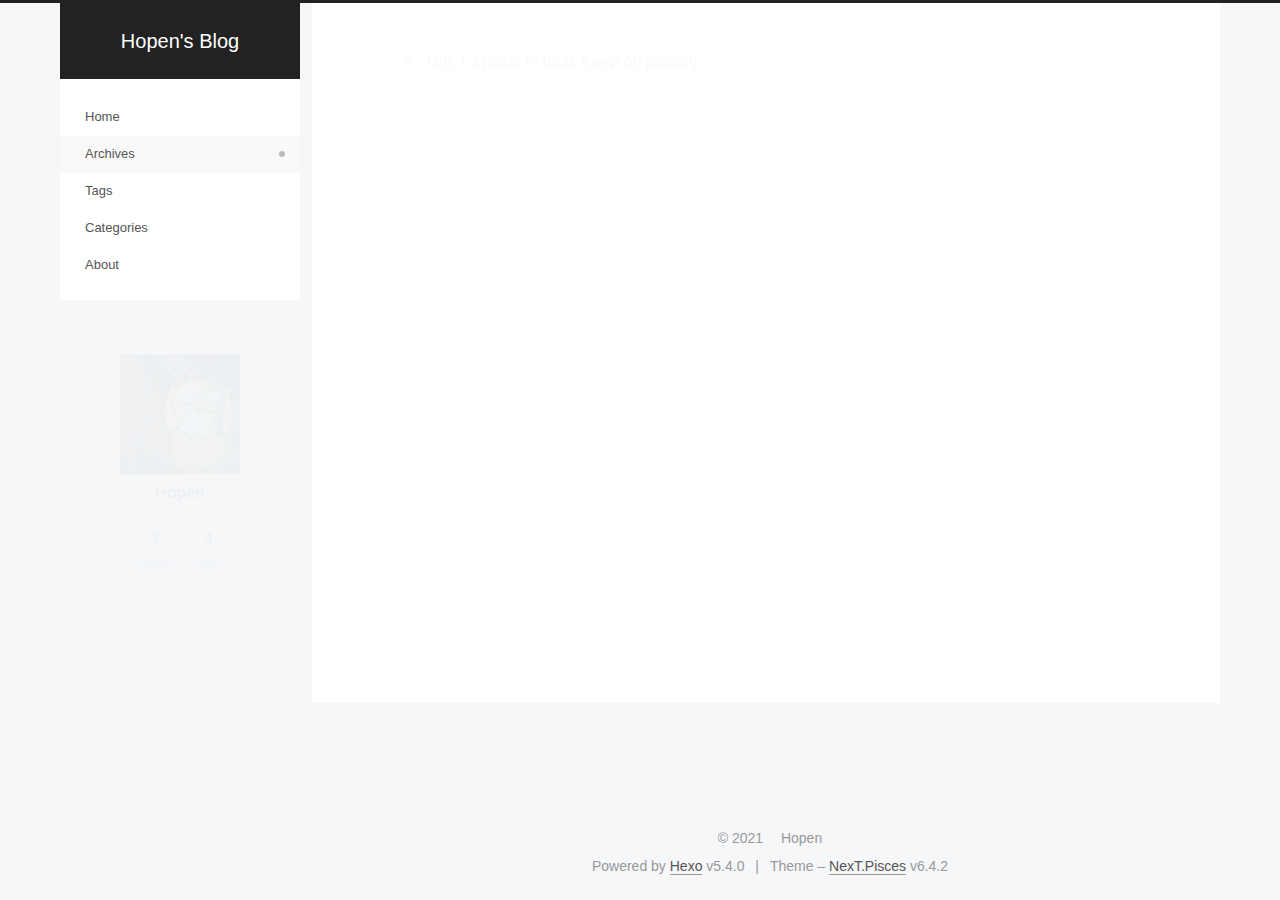
==== commit 0be2e2cd: "Site updated: 2021-11-30 07:32:39" ====
--- a/archives/index.html
+++ b/archives/index.html
@@ -355,7 +355,7 @@
 
       <div class="post-meta">
         <time class="post-time" itemprop="dateCreated"
-              datetime="2019-04-19T12:26:35+08:00"
+              datetime="2019-04-19T12:26:00+08:00"
               content="2019-04-19" >
           04-19
         </time>
--- a/css/main.css
+++ b/css/main.css
@@ -1845,7 +1845,7 @@
   width: 4px;
   height: 4px;
   border-radius: 50%;
-  background: #332e2e;
+  background: #599ad6;
 }
 .links-of-blogroll {
   font-size: 13px;
